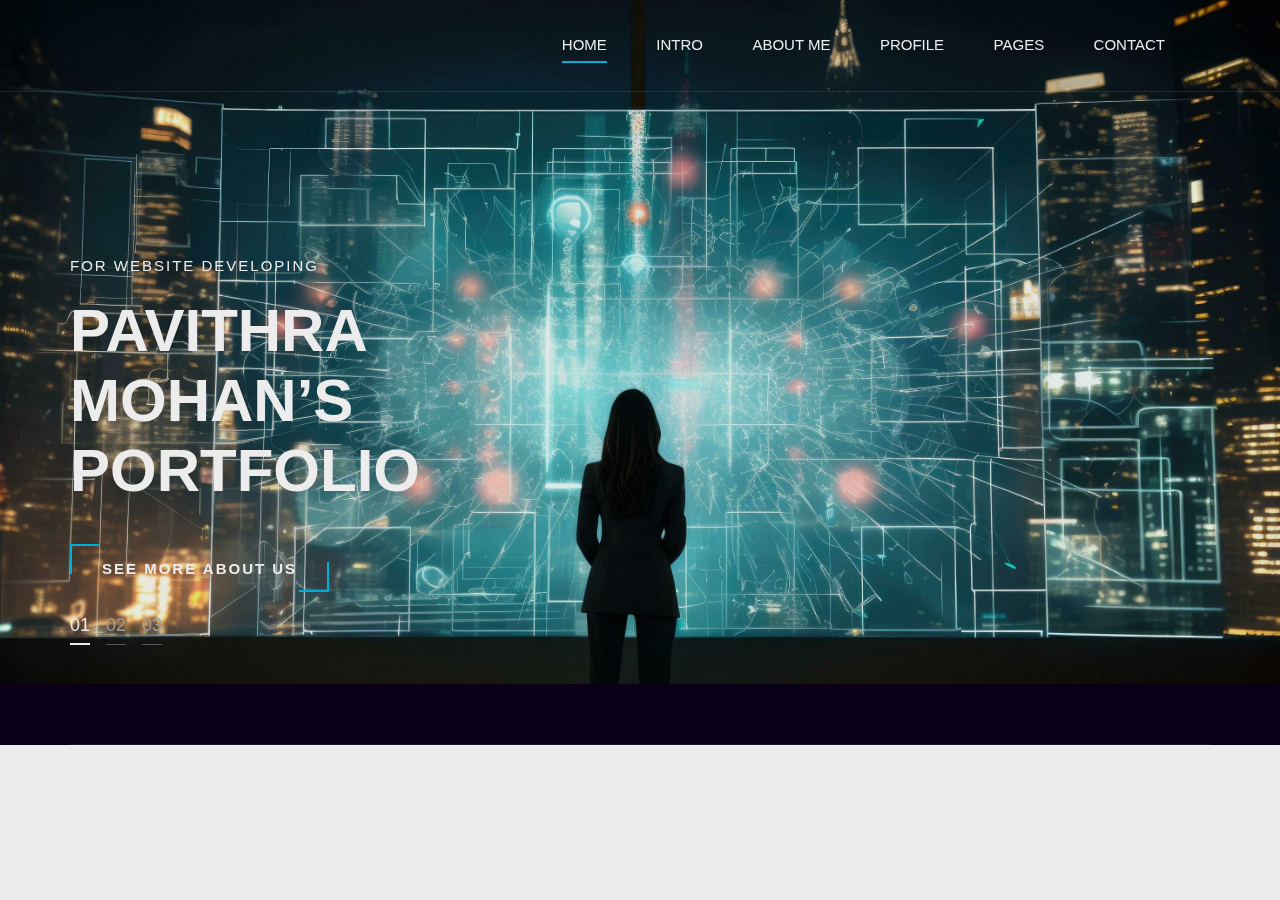
==== index.html @ fc7f4f3c "profile" ====
<html>
<head>
    <title>Portfolio</title>
    <link rel="stylesheet" href="css/bootstrap.min.css" type="text/css">
    <link rel="stylesheet" href="css/owl.carousel.min.css" type="text/css">
    <link rel="stylesheet" href="css/slicknav.min.css" type="text/css">
    <link rel="stylesheet" href="css/style.css" type="text/css">

</head>

<body>
    <div id="preloder">
        <div class="loader"></div>
    </div>
    <header class="header">
        <div class="container">
            <div class="row">
                <div class="col-lg-2">
                    <div class="header__logo">
                        <a href="index.html"></a>
                    </div>
                </div>
                <div class="col-lg-10">
                    <div class="header__nav__option">
                        <nav class="header__nav__menu mobile-menu">
                            <ul>
                                <li class="active"><a href="./index.html">Home</a></li>
								 <li><a href="./intro.html">Intro</a></li>
                                <li> <a href="./res (2).html">About me</a></li>
                                <li><a href="./home.html">Profile</a></li>
                                <li><a href="#">Pages</a>
                                    <ul class="dropdown">
                                       <li><a href="./intro.html">Intro</a></li>
                                <li> <a href="./res (2).html">About me</a></li>
                                <li><a href="./home.html">Profile</a></li>
                                    </ul>
                                </li>
                                <li><a href="./contact me.html">Contact</a></li>
                            </ul>
                        </nav
                    </div>
                </div>
            </div>
            <div id="mobile-menu-wrap"></div>
        </div>
    </header>
    <section class="hero">
        <div class="hero__slider owl-carousel">
            <div class="hero__item set-bg" data-setbg="pic2.jpg">
                <div class="container">
                    <div class="row">
                        <div class="col-lg-6">
                            <div class="hero__text">
                                <span>For website developing</span>
                                <h2>Pavithra Mohan’s Portfolio</h2>
                                <a href="#" class="primary-btn">See more about us</a>
                            </div>
                        </div>
                    </div>
                </div>
            </div>
            <div class="hero__item set-bg" data-setbg="pic.webp">
                <div class="container">
                    <div class="row">
                        <div class="col-lg-6">
                            <div class="hero__text">
                                <span>For website full-stack coding</span>
                                <h2>Pavithra Mohan’s Portfolio</h2>
                                <a href="#" class="primary-btn">See more about me</a>
                            </div>
                        </div>
                    </div>
                </div>
            </div>
            <div class="hero__item set-bg" data-setbg="pic1.jpg">
                <div class="container">
                    <div class="row">
                        <div class="col-lg-6">
                            <div class="hero__text">
                                <span>For ethical hacking </span>
                                <h2>Pavithra Mohan’s Portfolio</h2>
                                <a href="./res (2).html" class="primary-btn">See more about me</a>
                            </div>
                        </div>
                    </div>
                </div>
            </div>
        </div>
    </section>
    <footer class="footer">
        <div class="container">
            <div class="footer__top">
            </div>
        </div>
    </footer>
    <script src="js/jquery-3.3.1.min.js"></script>   
    <script src="js/masonry.pkgd.min.js"></script>
    <script src="js/jquery.slicknav.js"></script>
    <script src="js/owl.carousel.min.js"></script>
    <script src="js/main.js"></script>
</body>

</html>
---- css/style.css ----
/******************************************************************
  Template Name: Dreams
  Description: Dreams wedding template
  Author: Colorib
  Author URI: https://colorlib.com/
  Version: 1.0
  Created: Colorib
******************************************************************/
/*------------------------------------------------------------------
[Table of contents]

1.  Template default CSS
	1.1	Variables
	1.2	Mixins
	1.3	Flexbox
	1.4	Reset
2.  Helper Css
3.  Header Section
4.  Hero Section
5.  Services Section
6.  Counter Section
7.  Team Section
8.  Latest Section
9.  Contact
10.  Footer Style
-------------------------------------------------------------------*/
/*----------------------------------------*/
/* Template default CSS
/*----------------------------------------*/
html,
body {
  height: 100%;
  font-family: "Josefin Sans", sans-serif;
  -webkit-font-smoothing: antialiased;
}

h1,
h2,
h3,
h4,
h5,
h6 {
  margin: 0;
  color: #111111;
  font-weight: 400;
  font-family: "Play", sans-serif;
}

h1 {
  font-size: 70px;
}

h2 {
  font-size: 36px;
}

h3 {
  font-size: 30px;
}

h4 {
  font-size: 24px;
}

h5 {
  font-size: 18px;
}

h6 {
  font-size: 16px;
}

p {
  font-size: 16px;
  font-family: "Josefin Sans", sans-serif;
  color: #adadad;
  font-weight: 400;
  line-height: 26px;
  margin: 0 0 15px 0;
}

img {
  max-width: 100%;
}

input:focus,
select:focus,
button:focus,
textarea:focus {
  outline: none;
}

a:hover,
a:focus {
  text-decoration: none;
  outline: none;
  color: #fff;
}

ul,
ol {
  padding: 0;
  margin: 0;
}

/*---------------------
  Helper CSS
-----------------------*/
.section-title {
  margin-bottom: 50px;
}
.section-title.center-title {
  text-align: center;
}
.section-title.center-title h2:after {
  right: 0;
  margin: 0 auto;
}
.section-title span {
  color: #ffffff;
  display: block;
  font-size: 16px;
  letter-spacing: 2px;
  text-transform: uppercase;
  margin-bottom: 6px;
}
.section-title h2 {
  color: #ffffff;
  font-weight: 700;
  text-transform: uppercase;
  position: relative;
  padding-bottom: 25px;
}
.section-title h2:after {
  position: absolute;
  left: 0;
  bottom: 0;
  height: 5px;
  width: 70px;
  background: #00bfe7;
  content: "";
}

.set-bg {
  background-repeat: no-repeat;
  background-size: cover;
  background-position: top center;
}

.spad {
  padding-top: 100px;
  padding-bottom: 100px;
}

.text-white h1,
.text-white h2,
.text-white h3,
.text-white h4,
.text-white h5,
.text-white h6,
.text-white p,
.text-white span,
.text-white li,
.text-white a {
  color: #fff;
}

/* buttons */
.primary-btn {
  display: inline-block;
  font-size: 15px;
  font-family: "Play", sans-serif;
  font-weight: 700;
  padding: 14px 32px 12px;
  color: #ffffff;
  text-transform: uppercase;
  letter-spacing: 2px;
  position: relative;
  z-index: 1;
}
.primary-btn:hover:before {
  height: 100%;
  width: 100%;
}
.primary-btn:hover:after {
  height: 100%;
  width: 100%;
}
.primary-btn:before {
  position: absolute;
  left: 0;
  top: 0;
  height: 30px;
  width: 30px;
  border-left: 2px solid #00bfe7;
  border-top: 2px solid #00bfe7;
  content: "";
  z-index: -1;
  -webkit-transition: all, 0.7s;
  -o-transition: all, 0.7s;
  transition: all, 0.7s;
}
.primary-btn:after {
  position: absolute;
  right: 0;
  bottom: 0;
  height: 30px;
  width: 30px;
  border-right: 2px solid #00bfe7;
  border-bottom: 2px solid #00bfe7;
  content: "";
  z-index: -1;
  -webkit-transition: all, 0.7s;
  -o-transition: all, 0.7s;
  transition: all, 0.7s;
}


/* Preloder */
#preloder {
  position: fixed;
  width: 100%;
  height: 100%;
  top: 0;
  left: 0;
  z-index: 999999;
  background: #000;
}

.loader {
  width: 40px;
  height: 40px;
  position: absolute;
  top: 50%;
  left: 50%;
  margin-top: -13px;
  margin-left: -13px;
  border-radius: 60px;
  animation: loader 0.8s linear infinite;
  -webkit-animation: loader 0.8s linear infinite;
}

@keyframes loader {
  0% {
    -webkit-transform: rotate(0deg);
    transform: rotate(0deg);
    border: 4px solid #f44336;
    border-left-color: transparent;
  }
  50% {
    -webkit-transform: rotate(180deg);
    transform: rotate(180deg);
    border: 4px solid #673ab7;
    border-left-color: transparent;
  }
  100% {
    -webkit-transform: rotate(360deg);
    transform: rotate(360deg);
    border: 4px solid #f44336;
    border-left-color: transparent;
  }
}
@-webkit-keyframes loader {
  0% {
    -webkit-transform: rotate(0deg);
    border: 4px solid #f44336;
    border-left-color: transparent;
  }
  50% {
    -webkit-transform: rotate(180deg);
    border: 4px solid #673ab7;
    border-left-color: transparent;
  }
  100% {
    -webkit-transform: rotate(360deg);
    border: 4px solid #f44336;
    border-left-color: transparent;
  }
}
/*---------------------
  Header
-----------------------*/
.header {
  position: absolute;
  left: 0;
  top: 0;
  width: 100%;
  background: transparent;
  border-bottom: 1px solid rgba(255, 255, 255, 0.1);
  z-index: 9;
}

.header__logo {
  padding: 30px 0;
}
.header__logo a {
  display: inline-block;
}

.header__nav__option {
  text-align: right;
  padding: 28px 0px;
}

.header__nav__menu {
  display: inline-block;
  margin-right: 45px;
}
.header__nav__menu ul li {
  list-style: none;
  display: inline-block;
  margin-right: 45px;
  position: relative;
}
.header__nav__menu ul li.active a:after {
  -webkit-transform: scale(1);
      -ms-transform: scale(1);
          transform: scale(1);
}
.header__nav__menu ul li:hover a:after {
  -webkit-transform: scale(1);
      -ms-transform: scale(1);
          transform: scale(1);
}
.header__nav__menu ul li:hover .dropdown {
  top: 34px;
  opacity: 1;
  visibility: visible;
}
.header__nav__menu ul li:last-child {
  margin-right: 0;
}
.header__nav__menu ul li .dropdown {
  position: absolute;
  left: 0;
  top: 60px;
  width: 140px;
  background: #ffffff;
  text-align: left;
  padding: 2px 0;
  z-index: 9;
  opacity: 0;
  visibility: hidden;
  -webkit-transition: all, 0.3s;
  -o-transition: all, 0.3s;
  transition: all, 0.3s;
}
.header__nav__menu ul li .dropdown li {
  display: block;
  margin-right: 0;
}
.header__nav__menu ul li .dropdown li a {
  font-size: 14px;
  color: #111111;
  padding: 8px 20px;
  text-transform: capitalize;
}
.header__nav__menu ul li .dropdown li a:after {
  display: none;
}
.header__nav__menu ul li a {
  font-size: 15px;
  font-family: "Play", sans-serif;
  color: #ffffff;
  display: block;
  text-transform: uppercase;
  position: relative;
  padding: 6px 0;
}
.header__nav__menu ul li a:after {
  position: absolute;
  left: 0;
  bottom: 0;
  width: 100%;
  height: 2px;
  background: #00bfe7;
  content: "";
  -webkit-transform: scale(0);
      -ms-transform: scale(0);
          transform: scale(0);
  -webkit-transition: all, 0.3s;
  -o-transition: all, 0.3s;
  transition: all, 0.3s;
}

.header__nav__social {
  display: inline-block;
  position: relative;
  padding-left: 50px;
}
.header__nav__social:before {
  position: absolute;
  left: 0;
  top: 4px;
  height: 13px;
  width: 1px;
  background: rgba(225, 225, 225, 0.2);
  content: "";
}
.header__nav__social a {
  color: #ffffff;
  font-size: 15px;
  margin-right: 18px;
}
.header__nav__social a:last-child {
  margin-right: 0;
}

.slicknav_menu {
  display: none;
}

/*---------------------
  Hero
-----------------------*/
.hero__slider.owl-carousel .owl-item.active .hero__text span {
  top: 0;
  opacity: 1;
}
.hero__slider.owl-carousel .owl-item.active .hero__text h2 {
  top: 0;
  opacity: 1;
}
.hero__slider.owl-carousel .owl-item.active .hero__text .primary-btn {
  top: 0;
  opacity: 1;
}
.hero__slider.owl-carousel .owl-dots {
  position: absolute;
  left: 0;
  right: 0;
  bottom: 45px;
  width: 100%;
  max-width: 1140px;
  margin: 0 auto;
}
.hero__slider.owl-carousel .owl-dots button {
  color: #adadad;
  font-size: 18px;
  font-family: "Play", sans-serif;
  margin-right: 16px;
  position: relative;
  display: inline-block;
}
.hero__slider.owl-carousel .owl-dots button.active {
  color: #ffffff;
}
.hero__slider.owl-carousel .owl-dots button.active:after {
  background: #ffffff;
  height: 2px;
}
.hero__slider.owl-carousel .owl-dots button:after {
  position: absolute;
  left: 0;
  bottom: -6px;
  width: 100%;
  height: 1px;
  background: rgba(255, 255, 255, 0.3);
  content: "";
}
.hero__slider.owl-carousel .owl-dots button:last-child {
  margin-right: 0;
}

.hero__item {
  height: 684px;
  padding-top: 255px;
}

.hero__text span {
  color: #ffffff;
  display: block;
  font-size: 15px;
  letter-spacing: 2px;
  text-transform: uppercase;
  margin-bottom: 18px;
  position: relative;
  top: 100px;
  opacity: 0;
  -webkit-transition: all, 0.3s;
  -o-transition: all, 0.3s;
  transition: all, 0.3s;
}
.hero__text h2 {
  color: #ffffff;
  font-size: 60px;
  font-weight: 700;
  line-height: 70px;
  text-transform: uppercase;
  margin-bottom: 38px;
  position: relative;
  top: 100px;
  opacity: 0;
  -webkit-transition: all, 0.5s;
  -o-transition: all, 0.5s;
  transition: all, 0.5s;
}
.hero__text .primary-btn {
  position: relative;
  top: 100px;
  opacity: 0;
  -webkit-transition: all, 0.7s;
  -o-transition: all, 0.7s;
  transition: all, 0.7s;
}

/*---------------------
  Work
-----------------------*/
.work {
  overflow: hidden;
  background: #100028;
}

.work__gallery {
  margin-right: -10px;
}

.work__item {
  height: 311px !important;
  width: calc(16.67% - 10px);
  margin-right: 10px;
  margin-bottom: 10px;
  float: left;
  position: relative;
  overflow: hidden;
  display: -webkit-box;
  display: -ms-flexbox;
  display: flex;
  -webkit-box-align: center;
      -ms-flex-align: center;
          align-items: center;
  -webkit-box-pack: center;
      -ms-flex-pack: center;
          justify-content: center;
}
.work__item:hover .work__item__hover {
  bottom: 0;
}
.work__item.large__item {
  height: 633px !important;
  width: calc(33.33% - 10px);
}
.work__item.wide__item {
  width: calc(33.33% - 10px);
  height: 311px !important;
}
.work__item .play-btn {
  display: inline-block;
  color: #ffffff;
  font-size: 20px;
  height: 50px;
  width: 50px;
  line-height: 50px;
  text-align: center;
  border: 1px solid rgba(255, 255, 255, 0.7);
  border-radius: 50%;
}

.grid-sizer {
  width: calc(16.67% - 10px);
}

.work__item__hover {
  background: rgba(0, 0, 0, 0.5);
  position: absolute;
  left: 0;
  bottom: -300px;
  width: 100%;
  padding: 25px 30px 20px;
  -webkit-transition: all, 0.5s;
  -o-transition: all, 0.5s;
  transition: all, 0.5s;
}
.work__item__hover h4 {
  font-size: 22px;
  color: #ffffff;
  font-weight: 700;
}
.work__item__hover ul li {
  color: #adadad;
  list-style: none;
  font-size: 16px;
  margin-right: 23px;
  position: relative;
  display: inline-block;
}
.work__item__hover ul li:after {
  position: absolute;
  right: -18px;
  top: 1px;
  content: "/";
}
.work__item__hover ul li:last-child {
  margin-right: 0;
}
.work__item__hover ul li:last-child:after {
  display: none;
}

/*---------------------
  Counter
-----------------------*/
.counter {
  background: #100028;
  height: 840px;
  padding-top: 380px;
  overflow: hidden;
}

.counter__content {
  padding: 0px 50px;
}

.counter__item {
  background: #1a083d;
  -webkit-transform: rotate(45deg);
  -ms-transform: rotate(45deg);
      transform: rotate(45deg);
  height: 255px;
  width: 255px;
  display: -webkit-box;
  display: -ms-flexbox;
  display: flex;
  -webkit-box-align: center;
      -ms-flex-align: center;
          align-items: center;
  -webkit-box-pack: center;
      -ms-flex-pack: center;
          justify-content: center;
  text-align: center;
  position: relative;
  z-index: 1;
}
.counter__item::before {
  position: absolute;
  left: -1px;
  bottom: -2px;
  height: 636px;
  width: 636px;
  border-left: 1px solid #333333;
  border-top: 1px solid #333333;
  content: "";
  z-index: -1;
}
.counter__item.second__item {
  margin-top: -185px;
}
.counter__item.second__item:before {
  left: -316px;
  bottom: -65px;
  border-right: 1px solid #333333;
  border-bottom: 1px solid #333333;
  border-left: none;
  border-top: none;
}
.counter__item.four__item {
  margin-top: -185px;
}
.counter__item.four__item:before {
  left: -380px;
  bottom: -380px;
  border-right: 1px solid #333333;
  border-bottom: 1px solid #333333;
  border-left: none;
  border-top: none;
}
.counter__item.third__item:before {
  left: -65px;
  bottom: -317px;
}

.counter__item__text {
  -webkit-transform: rotate(-45deg);
  -ms-transform: rotate(-45deg);
      transform: rotate(-45deg);
}
.counter__item__text h2 {
  font-size: 60px;
  color: #ffffff;
  font-weight: 700;
  margin-bottom: 6px;
  margin-top: 18px;
}
.counter__item__text p {
  color: #ffffff;
  margin-bottom: 0;
}

/*---------------------
  Team
-----------------------*/
.team {
  padding-bottom: 90px;
}

.section-title.team__title {
  margin-bottom: 90px;
}

.team__item {
  height: 390px;
  position: relative;
  overflow: hidden;
}
.team__item:hover .team__item__text {
  bottom: 0;
}
.team__item.team__item--second {
  margin-top: -60px;
}
.team__item.team__item--third {
  margin-top: -120px;
}
.team__item.team__item--four {
  margin-top: -180px;
}

.team__item__text {
  text-align: center;
  position: absolute;
  left: 0;
  bottom: -500px;
  width: 100%;
  padding: 50px 0 30px;
  z-index: 1;
  -webkit-transition: all, 0.5s;
  -o-transition: all, 0.5s;
  transition: all, 0.5s;
}
.team__item__text:before {
  position: absolute;
  left: 0;
  top: 0;
  height: 100%;
  width: 100%;
  background: url(../img/team/team-hover.png);
  content: "";
  z-index: -1;
}
.team__item__text h4 {
  font-size: 22px;
  color: #ffffff;
  font-weight: 700;
  text-transform: uppercase;
  margin-bottom: 10px;
}
.team__item__text p {
  color: #ffffff;
  font-weight: 300px;
  margin-bottom: 12px;
}
.team__item__text .team__item__social a {
  color: #ffffff;
  display: inline-block;
  font-size: 15px;
  margin-right: 18px;
}
.team__item__text .team__item__social a:last-child {
  margin-right: 0;
}

.team__btn {
  position: absolute;
  right: 0;
  bottom: 0;
}

/*---------------------
  Latest
-----------------------*/
.latest {
  background: #100028;
  padding-bottom: 80px;
}

.blog__item.latest__item {
  margin-bottom: 0;
}
.blog__item.latest__item:hover {
  border: 1px solid #222222 !important;
  background: url(../img/blog/blog-1.jpg);
  background-size: cover;
}

.latest__slider.owl-carousel .owl-item .col-lg-4 {
  max-width: 100%;
}
.latest__slider.owl-carousel .owl-dots {
  text-align: center;
  padding-top: 35px;
}
.latest__slider.owl-carousel .owl-dots button {
  height: 8px;
  width: 8px;
  background: rgba(255, 255, 255, 0.2);
  border-radius: 50%;
  margin-right: 10px;
}
.latest__slider.owl-carousel .owl-dots button.active {
  background: #00bfe7;
}
.latest__slider.owl-carousel .owl-dots button:last-child {
  margin-right: 0;
}

/*---------------------
  Call To Active
-----------------------*/
.callto {
  padding-top: 130px;
}
.callto.sp__callto {
  padding-top: 0;
  background: #100028;
}

.callto__text h2 {
  color: #ffffff;
  font-size: 42px;
  font-weight: 700;
  line-height: 55px;
  margin-bottom: 22px;
}
.callto__text p {
  font-size: 15px;
  color: #ffffff;
  opacity: 0.7;
  text-transform: uppercase;
  margin-bottom: 55px;
}
.callto__text a {
  color: #ffffff;
  background: #00bfe7;
  font-size: 15px;
  font-weight: 700;
  font-family: "Play", sans-serif;
  letter-spacing: 2px;
  text-transform: uppercase;
  display: inline-block;
  padding: 14px 32px 12px;
}

/*---------------------
  Footer
-----------------------*/
.footer {
  background: #0a0119;
}

.footer__top {
  padding: 30px 0;
  border-bottom: 1px solid rgba(255, 255, 255, 0.1);
}

.footer__top__logo {
  line-height: 40px;
}
.footer__top__logo a {
  display: inline-block;
}

.footer__top__social {
  text-align: right;
}
.footer__top__social a {
  display: inline-block;
  font-size: 15px;
  color: #ffffff;
  height: 40px;
  width: 40px;
  background: rgba(255, 255, 255, 0.1);
  border-radius: 50%;
  line-height: 44px;
  text-align: center;
  margin-right: 6px;
}
.footer__top__social a:last-child {
  margin-right: 0;
}

.footer__option {
  padding-bottom: 35px;
  padding-top: 75px;
}

.footer__option__item {
  margin-bottom: 35px;
}
.footer__option__item h5 {
  color: #ffffff;
  font-weight: 700;
  margin-bottom: 35px;
}
.footer__option__item p {
  font-weight: 300;
  margin-bottom: 20px;
}
.footer__option__item .read__more {
  font-size: 16px;
  color: #ffffff;
}
.footer__option__item .read__more span {
  font-size: 16px;
  color: #ffffff;
  opacity: 0.5;
  position: relative;
  top: 4px;
  margin-left: 5px;
}
.footer__option__item ul li {
  list-style: none;
}
.footer__option__item ul li a {
  color: #adadad;
  font-size: 16px;
  font-weight: 300;
  line-height: 32px;
}
.footer__option__item form {
  position: relative;
}
.footer__option__item form input {
  height: 50px;
  width: 100%;
  padding-left: 20px;
  border: 1px solid #544E5E;
  background: transparent;
  font-size: 16px;
  color: #adadad;
}
.footer__option__item form input::-webkit-input-placeholder {
  color: #adadad;
}
.footer__option__item form input::-moz-placeholder {
  color: #adadad;
}
.footer__option__item form input:-ms-input-placeholder {
  color: #adadad;
}
.footer__option__item form input::-ms-input-placeholder {
  color: #adadad;
}
.footer__option__item form input::placeholder {
  color: #adadad;
}
.footer__option__item form button {
  font-size: 20px;
  color: #ffffff;
  border: none;
  height: 50px;
  width: 50px;
  background: #00bfe7;
  line-height: 50px;
  text-align: center;
  position: absolute;
  right: 0;
  top: 0;
}

.footer__copyright {
  border-top: 1px solid rgba(255, 255, 255, 0.1);
  padding: 30px 0;
}

.footer__copyright__text {
  margin-bottom: 0;
  font-weight: 300;
}
.footer__copyright__text i {
  color: #00bfe7;
}
.footer__copyright__text a {
  color: #00bfe7;
}

/*---------------------
  Breadcrumb
-----------------------*/
.breadcrumb-option {
  padding-top: 180px;
}

.breadcrumb__text h2 {
  color: #ffffff;
  font-size: 50px;
  font-weight: 700;
  margin-bottom: 12px;
}

.breadcrumb__links a {
  font-size: 16px;
  color: #ffffff;
  font-weight: 300;
  display: inline-block;
  margin-right: 32px;
  position: relative;
}
.breadcrumb__links a:after {
  position: absolute;
  right: -22px;
  top: -3px;
  content: "/";
  color: #adadad;
  font-size: 20px;
}
.breadcrumb__links span {
  font-size: 16px;
  color: #adadad;
  font-weight: 300;
  display: inline-block;
}

/*---------------------
  About
-----------------------*/
.about {
  background: #100028;
  padding-bottom: 150px;
}

.about__pic__item {
  height: 235px;
  margin-right: -10px;
  margin-bottom: 20px;
}
.about__pic__item.about__pic__item--large {
  height: 490px;
}

.about__text {
  padding-left: 30px;
}
.about__text .services__item .services__item__icon:after {
  border-color: #281A3E;
}

.about__text__desc {
  margin-top: -10px;
}

/*---------------------
  Testimonial
-----------------------*/
.testimonial {
  padding-bottom: 60px;
}

.testimonial__slider.owl-carousel .owl-item .col-lg-4 {
  max-width: 100%;
}
.testimonial__slider.owl-carousel .owl-dots {
  text-align: center;
  padding-top: 35px;
}
.testimonial__slider.owl-carousel .owl-dots button {
  height: 8px;
  width: 8px;
  background: rgba(255, 255, 255, 0.2);
  border-radius: 50%;
  margin-right: 10px;
}
.testimonial__slider.owl-carousel .owl-dots button.active {
  background: #00bfe7;
}
.testimonial__slider.owl-carousel .owl-dots button:last-child {
  margin-right: 0;
}

.testimonial__text {
  padding: 30px 40px 25px 30px;
  border: 1px solid #3D3A64;
  margin-bottom: 25px;
  position: relative;
  z-index: 9;
}
.testimonial__text P {
  color: #ffffff;
  font-size: 18px;
  font-weight: 300;
  font-style: italic;
  line-height: 30px;
  margin-bottom: 0;
}

.testimonial__author {
  padding-left: 30px;
}

.testimonial__author__pic {
  float: left;
  margin-right: 20px;
}
.testimonial__author__pic img {
  height: 50px;
  width: 50px;
  border-radius: 50%;
}

.testimonial__author__text {
  overflow: hidden;
}
.testimonial__author__text h5 {
  color: #ffffff;
  font-weight: 700;
  margin-bottom: 8px;
}
.testimonial__author__text span {
  color: #ffffff;
  font-size: 14px;
  font-weight: 300px;
  display: inline-block;
}

/*---------------------
  Services
-----------------------*/
.services {
  background: #100028;
  padding-bottom: 60px;
  padding-top: 110px;
}

.services__title p {
  margin-bottom: 45px;
}

.services__item {
  margin-bottom: 45px;
}
.services__item:hover .services__item__icon:after {
  -webkit-transform: rotate(45deg);
  -ms-transform: rotate(45deg);
      transform: rotate(45deg);
}
.services__item h4 {
  color: #ffffff;
  font-size: 22px;
  font-weight: 700;
  margin-top: 26px;
  margin-bottom: 18px;
}
.services__item p {
  margin-bottom: 0;
}

.services__item__icon {
  position: relative;
  height: 70px;
  width: 70px;
  line-height: 70px;
  text-align: center;
}
.services__item__icon:after {
  position: absolute;
  left: 0;
  top: 0;
  width: 100%;
  height: 100%;
  border: 2px solid #00bfe7;
  content: "";
  -webkit-transition: all, 0.5s;
  -o-transition: all, 0.5s;
  transition: all, 0.5s;
}

/*---------------------
  Services Page
-----------------------*/
.services-page {
  background: #100028;
  padding-bottom: 50px;
}

/*---------------------
  Logo
-----------------------*/
.logo {
  background: #100028;
  padding: 100px 20px;
}

.logo__carousel.owl-carousel .owl-item img {
  width: auto;
  display: inline-block;
}

/*---------------------
  Portfolio
-----------------------*/
.portfolio {
  background: #100028;
}

.portfolio__filter {
  text-align: center;
  margin-bottom: 40px;
}
.portfolio__filter li {
  list-style: none;
  font-size: 16px;
  color: #adadad;
  margin-right: 5px;
  display: inline-block;
  cursor: pointer;
  padding: 6px 22px;
}
.portfolio__filter li.active {
  border: 1px solid #00bfe7;
}
.portfolio__filter li:last-child {
  margin-right: 0;
}

.portfolio__item {
  margin-bottom: 35px;
}
.portfolio__item:hover .portfolio__item__text h4:after {
  opacity: 1;
}

.portfolio__item__video {
  height: 240px;
  display: -webkit-box;
  display: -ms-flexbox;
  display: flex;
  -webkit-box-align: center;
      -ms-flex-align: center;
          align-items: center;
  -webkit-box-pack: center;
      -ms-flex-pack: center;
          justify-content: center;
  margin-bottom: 28px;
}
.portfolio__item__video .play-btn {
  display: inline-block;
  color: #ffffff;
  font-size: 20px;
  height: 50px;
  width: 50px;
  line-height: 50px;
  text-align: center;
  border: 1px solid rgba(255, 255, 255, 0.7);
  border-radius: 50%;
}

.portfolio__item__text {
  text-align: center;
}
.portfolio__item__text h4 {
  color: #ffffff;
  display: inline-block;
  font-size: 22px;
  font-weight: 700;
  margin-bottom: 8px;
  position: relative;
}
.portfolio__item__text h4:after {
  position: absolute;
  left: 0;
  bottom: 0;
  height: 1px;
  width: 100%;
  background: #333;
  content: "";
  -webkit-transition: all, 0.3s;
  -o-transition: all, 0.3s;
  transition: all, 0.3s;
  opacity: 0;
}
.portfolio__item__text ul li {
  list-style: none;
  display: inline-block;
  font-size: 16px;
  font-weight: 300;
  margin-right: 24px;
  position: relative;
  color: #adadad;
}
.portfolio__item__text ul li:after {
  position: absolute;
  right: -16px;
  top: 0;
  content: "/";
}
.portfolio__item__text ul li:last-child {
  margin-right: 0;
}
.portfolio__item__text ul li:last-child:after {
  display: none;
}
.portfolio__item__text span {
  font-size: 16px;
  font-weight: 300;
  color: #adadad;
  display: block;
}

.pagination__option {
  text-align: center;
  padding-top: 20px;
}
.pagination__option.blog__pagi {
  padding-top: 5px;
}
.pagination__option .arrow__pagination {
  font-size: 15px;
  color: #ffffff;
  display: inline-block;
  text-transform: uppercase;
}
.pagination__option .arrow__pagination.left__arrow {
  margin-right: 26px;
}
.pagination__option .arrow__pagination.right__arrow {
  margin-left: 18px;
}
.pagination__option .arrow__pagination span {
  opacity: 0.5;
}
.pagination__option .number__pagination {
  font-size: 18px;
  color: #ffffff;
  height: 50px;
  width: 50px;
  background: rgba(242, 242, 242, 0.1);
  line-height: 50px;
  text-align: center;
  display: inline-block;
  margin-right: 6px;
}

/*---------------------
    Blog
-----------------------*/
.blog {
  background: #100028;
}

.blog__item {
  border: 1px solid #222222;
  padding: 40px 48px 35px 30px;
  position: relative;
  z-index: 1;
  margin-bottom: 45px;
}
.blog__item:hover {
  border: 1px solid transparent !important;
  background: url(../img/blog/blog-2.jpg) no-repeat;
  background-size: cover;
}
.blog__item:hover ul li {
  color: #ffffff;
}
.blog__item:hover p {
  color: #ffffff;
}
.blog__item h4 {
  color: #ffffff;
  font-weight: 700;
  line-height: 31px;
  margin-bottom: 18px;
}
.blog__item ul {
  margin-bottom: 20px;
}
.blog__item ul li {
  color: #777777;
  list-style: none;
  font-size: 14px;
  font-weight: 300;
  margin-right: 25px;
  position: relative;
  display: inline-block;
}
.blog__item ul li:after {
  position: absolute;
  right: -16px;
  top: 0px;
  content: "/";
}
.blog__item ul li:last-child {
  margin-right: 0;
}
.blog__item ul li:last-child:after {
  display: none;
}
.blog__item p {
  font-weight: 300;
  line-height: 29px;
  margin-bottom: 22px;
}
.blog__item a {
  font-size: 16px;
  color: #ffffff;
}
.blog__item a span {
  font-size: 16px;
  color: #ffffff;
  opacity: 0.5;
  position: relative;
  top: 4px;
  margin-left: 5px;
}

/*---------------------
  Blog Details Hero
-----------------------*/
.blog-hero {
  padding: 300px 0 230px;
}

.blog__hero__text {
  text-align: center;
}
.blog__hero__text h2 {
  color: #ffffff;
  font-weight: 700;
  line-height: 47px;
  text-transform: uppercase;
  margin-bottom: 12px;
}
.blog__hero__text ul li {
  font-size: 14px;
  color: #ffffff;
  font-weight: 300;
  list-style: none;
  display: inline-block;
  margin-right: 25px;
  position: relative;
}
.blog__hero__text ul li:after {
  position: absolute;
  right: -18px;
  top: 0;
  content: "/";
}
.blog__hero__text ul li:last-child {
  margin-right: 0;
}
.blog__hero__text ul li:last-child:after {
  display: none;
}
.blog__hero__text ul li span {
  text-transform: uppercase;
}

/*---------------------
  Blog Details
-----------------------*/
.blog-details {
  background: #100028;
}

.blog__details__text {
  margin-bottom: 30px;
}
.blog__details__text p {
  font-size: 18px;
  line-height: 29px;
  font-weight: 300;
  margin-bottom: 20px;
}
.blog__details__text p:last-child {
  margin-bottom: 0;
}

.blog__details__quote {
  border: 1px solid rgba(225, 225, 225, 0.8);
  padding: 35px 90px 35px 40px;
  position: relative;
  margin-bottom: 35px;
}
.blog__details__quote p {
  font-size: 22px;
  font-weight: 300;
  line-height: 35px;
  font-style: italic;
  margin-bottom: 10px;
}
.blog__details__quote h6 {
  font-size: 15px;
  color: #adadad;
  letter-spacing: 0.5px;
  text-transform: uppercase;
  color: #ffffff;
}
.blog__details__quote i {
  font-size: 36px;
  color: #00bfe7;
  position: absolute;
  right: 30px;
  bottom: 25px;
}

.blog__details__desc {
  margin-bottom: 50px;
}
.blog__details__desc p {
  font-size: 18px;
  line-height: 29px;
  font-weight: 300;
  margin-bottom: 20px;
}
.blog__details__desc p:last-child {
  margin-bottom: 0;
}

.blog__details__tags {
  padding-bottom: 60px;
  border-bottom: 1px solid rgba(255, 255, 255, 0.1);
  margin-bottom: 65px;
}
.blog__details__tags span {
  display: inline-block;
  font-size: 15px;
  color: #ffffff;
  font-weight: 300;
  margin-right: 25px;
}
.blog__details__tags a {
  font-size: 16px;
  font-weight: 300;
  color: #ffffff;
  display: inline-block;
  margin-right: 11px;
  padding: 8px 15px 7px;
  margin-bottom: 5px;
  background: rgba(255, 255, 255, 0.1);
}

.blog__details__option {
  margin-bottom: 40px;
}

.blog__details__option__item {
  margin-bottom: 30px;
  overflow: hidden;
  display: block;
}
.blog__details__option__item h5 {
  color: #ffffff;
  font-size: 15px;
  font-weight: 700;
  text-transform: uppercase;
  margin-bottom: 25px;
}
.blog__details__option__item h5 i {
  font-size: 18px;
  margin-right: 5px;
}
.blog__details__option__item.blog__details__option__item--right h5 {
  text-align: right;
}
.blog__details__option__item.blog__details__option__item--right h5 i {
  margin-right: 0;
  margin-left: 5px;
}
.blog__details__option__item.blog__details__option__item--right .blog__details__option__item__img {
  float: right;
  margin-right: 0;
  margin-left: 25px;
}
.blog__details__option__item.blog__details__option__item--right .blog__details__option__item__text {
  margin-right: 25px;
  text-align: right;
  float: none;
}

.blog__details__option__item__img {
  float: left;
  margin-right: 25px;
}

.blog__details__option__item__text {
  overflow: hidden;
}
.blog__details__option__item__text h6 {
  color: #ffffff;
  line-height: 21px;
  font-weight: 700;
  margin-bottom: 5px;
}
.blog__details__option__item__text span {
  font-size: 14px;
  color: #777777;
  font-weight: 300;
}

.blog__details__recent {
  margin-bottom: 60px;
}
.blog__details__recent h4 {
  color: #ffffff;
  font-weight: 700;
  text-transform: uppercase;
  margin-bottom: 35px;
  text-align: center;
}

.blog__details__recent__item {
  margin-bottom: 30px;
}
.blog__details__recent__item img {
  min-width: 100%;
  margin-bottom: 20px;
}
.blog__details__recent__item h5 {
  color: #ffffff;
  font-weight: 700;
  line-height: 23px;
  margin-bottom: 4px;
}
.blog__details__recent__item span {
  color: #777777;
  font-size: 14px;
  font-weight: 300;
}

.blog__details__comment h4 {
  color: #ffffff;
  font-weight: 700;
  text-transform: uppercase;
  margin-bottom: 35px;
  text-align: center;
}
.blog__details__comment form textarea {
  height: 120px;
  width: 100%;
  border: 1px solid rgba(225, 225, 225, 0.5);
  background: transparent;
  font-size: 16px;
  color: #adadad;
  padding-top: 12px;
  padding-left: 20px;
  font-weight: 300;
  margin-bottom: 14px;
  resize: none;
}
.blog__details__comment form textarea:placeholder {
  color: #adadad;
}

.input__list {
  margin-right: -20px;
  overflow: hidden;
}
.input__list input {
  height: 50px;
  width: calc(33.33% - 20px);
  float: left;
  border: 1px solid rgba(225, 225, 225, 0.5);
  background: transparent;
  font-size: 16px;
  color: #adadad;
  padding-left: 20px;
  font-weight: 300;
  margin-right: 20px;
  margin-bottom: 20px;
}
.input__list input:placeholder {
  color: #adadad;
}

/*---------------------
  Contact Widget
-----------------------*/
.contact-widget {
  background: #100028;
  padding-bottom: 70px;
}

.contact__widget__item {
  margin-bottom: 30px;
}

.contact__widget__item__icon {
  height: 70px;
  width: 70px;
  border: 1px solid rgba(225, 225, 225, 0.5);
  line-height: 80px;
  text-align: center;
  border-radius: 50%;
  float: left;
  margin-right: 30px;
}
.contact__widget__item__icon i {
  font-size: 30px;
  color: #ffffff;
}

.contact__widget__item__text {
  overflow: hidden;
  padding-top: 7px;
}
.contact__widget__item__text h4 {
  font-size: 22px;
  color: #ffffff;
  font-weight: 700;
  margin-bottom: 10px;
}
.contact__widget__item__text p {
  margin-bottom: 0;
}

/*---------------------
  Contact
-----------------------*/
.contact {
  background: #100028;
  padding-top: 0;
  overflow: hidden;
}

.contact__map {
  height: 450px;
}
.contact__map iframe {
  width: 100%;
}

.contact__form h3 {
  color: #ffffff;
  font-weight: 700;
  text-transform: uppercase;
  margin-bottom: 35px;
}
.contact__form form input {
  height: 50px;
  width: 100%;
  border: 1px solid rgba(225, 225, 225, 0.5);
  background: transparent;
  font-size: 16px;
  color: #adadad;
  padding-left: 20px;
  font-weight: 300;
  margin-right: 20px;
  margin-bottom: 20px;
  -webkit-transition: all, 0.3s;
  -o-transition: all, 0.3s;
  transition: all, 0.3s;
}
.contact__form form input:placeholder {
  color: #adadad;
}
.contact__form form input:focus {
  border-color: #e1e1e1;
}
.contact__form form textarea {
  height: 110px;
  width: 100%;
  border: 1px solid rgba(225, 225, 225, 0.5);
  background: transparent;
  font-size: 16px;
  color: #adadad;
  padding-top: 12px;
  padding-left: 20px;
  font-weight: 300;
  margin-bottom: 14px;
  resize: none;
  -webkit-transition: all, 0.3s;
  -o-transition: all, 0.3s;
  transition: all, 0.3s;
}
.contact__form form textarea:placeholder {
  color: #adadad;
}
.contact__form form textarea:focus {
  border-color: #e1e1e1;
}

/*--------------------------------- Responsive Media Quaries -----------------------------*/
@media only screen and (min-width: 1200px) {
  .container {
    max-width: 1170px;
  }
}
/* Medium Device = 1200px */
@media only screen and (min-width: 992px) and (max-width: 1199px) {
  .header__nav__menu {
    margin-right: 25px;
  }

  .header__nav__menu ul li {
    margin-right: 25px;
  }

  .header__nav__social {
    padding-left: 25px;
  }

  .counter__item::before {
    display: none;
  }

  .counter__content {
    padding: 0px 145px 0 50px;
  }

  .counter__item.second__item {
    margin-top: -210px;
  }

  .counter__item.four__item {
    margin-top: -210px;
  }

  .hero__slider.owl-carousel .owl-dots {
    max-width: 930px !important;
  }
}
/* Tablet Device = 768px */
@media only screen and (min-width: 768px) and (max-width: 991px) {
  .hero__slider.owl-carousel .owl-dots {
    max-width: 690px !important;
  }

  .services__title {
    margin-bottom: 50px;
  }

  .counter__item {
    -webkit-transform: rotate(0);
    -ms-transform: rotate(0);
        transform: rotate(0);
    margin-bottom: 30px;
    width: auto;
  }

  .counter__item::before {
    display: none;
  }

  .counter__content {
    padding: 0;
  }

  .counter__item.second__item {
    margin-top: 0;
  }

  .counter__item.four__item {
    margin-top: 0;
  }

  .counter__item__text {
    -webkit-transform: rotate(0);
    -ms-transform: rotate(0);
        transform: rotate(0);
  }

  .counter {
    height: auto;
    padding-top: 100px;
    padding-bottom: 70px;
  }

  .team__item.team__item--second {
    margin-top: 0;
  }

  .team__item.team__item--third {
    margin-top: 0;
  }

  .team__item.team__item--four {
    margin-top: 0;
  }

  .team__btn {
    position: relative;
    padding-top: 50px;
  }

  .about__pic {
    margin-bottom: 50px;
  }

  .about__text {
    padding-left: 0;
  }

  .portfolio__filter li {
    padding: 6px 15px;
  }

  .slicknav_menu {
    background: transparent;
    padding: 0;
    display: block;
  }

  .slicknav_nav ul {
    margin: 0;
    padding: 10px 30px;
  }

  .slicknav_nav .slicknav_row,
.slicknav_nav a {
    padding: 7px 0;
    margin: 0;
    color: #ffffff;
    font-weight: 600;
  }

  .slicknav_nav .slicknav_row:hover {
    border-radius: 0;
    background: transparent;
    color: #111111;
  }

  .slicknav_nav a:hover {
    border-radius: 0;
    background: transparent;
    color: #111111;
  }

  .slicknav_nav {
    background: #222222;
  }

  .slicknav_btn {
    position: absolute;
    right: 10px;
    top: 26px;
    background: #00bfe7;
  }

  .header .container {
    position: relative;
  }

  .header__nav__option {
    display: none;
  }
}
/* Wide Mobile = 480px */
@media only screen and (max-width: 767px) {
  .services__title {
    margin-bottom: 50px;
  }

  .counter__item {
    -webkit-transform: rotate(0);
    -ms-transform: rotate(0);
        transform: rotate(0);
    margin-bottom: 30px;
    width: auto;
  }

  .counter__item::before {
    display: none;
  }

  .counter__content {
    padding: 0;
  }

  .counter__item.second__item {
    margin-top: 0;
  }

  .counter__item.four__item {
    margin-top: 0;
  }

  .counter__item__text {
    -webkit-transform: rotate(0);
    -ms-transform: rotate(0);
        transform: rotate(0);
  }

  .counter {
    height: auto;
    padding-top: 100px;
    padding-bottom: 70px;
  }

  .team__item.team__item--second {
    margin-top: 0;
  }

  .team__item.team__item--third {
    margin-top: 0;
  }

  .team__item.team__item--four {
    margin-top: 0;
  }

  .team__btn {
    position: relative;
    padding-top: 50px;
  }

  .about__pic {
    margin-bottom: 50px;
  }

  .about__text {
    padding-left: 0;
  }

  .hero__slider.owl-carousel .owl-dots {
    max-width: auto;
    padding: 0 15px;
  }

  .slicknav_menu {
    background: transparent;
    padding: 0;
    display: block;
  }

  .slicknav_nav ul {
    margin: 0;
    padding: 10px 30px;
  }

  .slicknav_nav .slicknav_row,
.slicknav_nav a {
    padding: 7px 0;
    margin: 0;
    color: #ffffff;
    font-weight: 600;
  }

  .slicknav_nav .slicknav_row:hover {
    border-radius: 0;
    background: transparent;
    color: #111111;
  }

  .slicknav_nav a:hover {
    border-radius: 0;
    background: transparent;
    color: #111111;
  }

  .slicknav_nav {
    background: #222222;
  }

  .slicknav_btn {
    position: absolute;
    right: 10px;
    top: 26px;
    background: #00bfe7;
  }

  .header .container {
    position: relative;
  }

  .header__nav__option {
    display: none;
  }

  .hero__text h2 {
    font-size: 40px;
    line-height: 40px;
  }

  .grid-sizer {
    width: calc(50% - 10px);
  }

  .work__item.wide__item {
    width: calc(50% - 10px);
  }

  .work__item {
    width: calc(50% - 10px);
  }

  .work__item.large__item {
    width: calc(50% - 10px);
  }

  .footer__top__social {
    text-align: left;
    padding-top: 30px;
  }

  .portfolio__filter li {
    margin-bottom: 10px;
  }

  .input__list {
    margin-right: 0;
  }

  .input__list input {
    width: 100%;
    margin-right: 0;
  }

  .contact__map {
    margin-bottom: 40px;
  }

  .team__item {
    margin-bottom: 20px;
  }

  .team .p-0 {
    padding: 0 15px !important;
  }

  .about__pic__item {
    margin-right: 0;
  }

  .blog__details__quote {
    padding: 30px 45px 35px 35px;
  }
}
/* Small Device = 320px */
@media only screen and (max-width: 479px) {
  .hero__text h2 {
    font-size: 30px;
    line-height: 40px;
  }

  .grid-sizer {
    width: 100%;
  }

  .work__item.wide__item {
    width: 100%;
  }

  .work__item {
    width: 100%;
    margin-right: 0;
  }

  .work__item.large__item {
    width: 100%;
  }

  .work__gallery {
    margin-right: 0;
  }

  .pagination__option .arrow__pagination.left__arrow {
    margin-right: 15px;
  }

  .pagination__option .arrow__pagination.right__arrow {
    margin-left: 10px;
  }

  .blog__details__quote {
    padding: 30px 40px 35px 35px;
  }
}
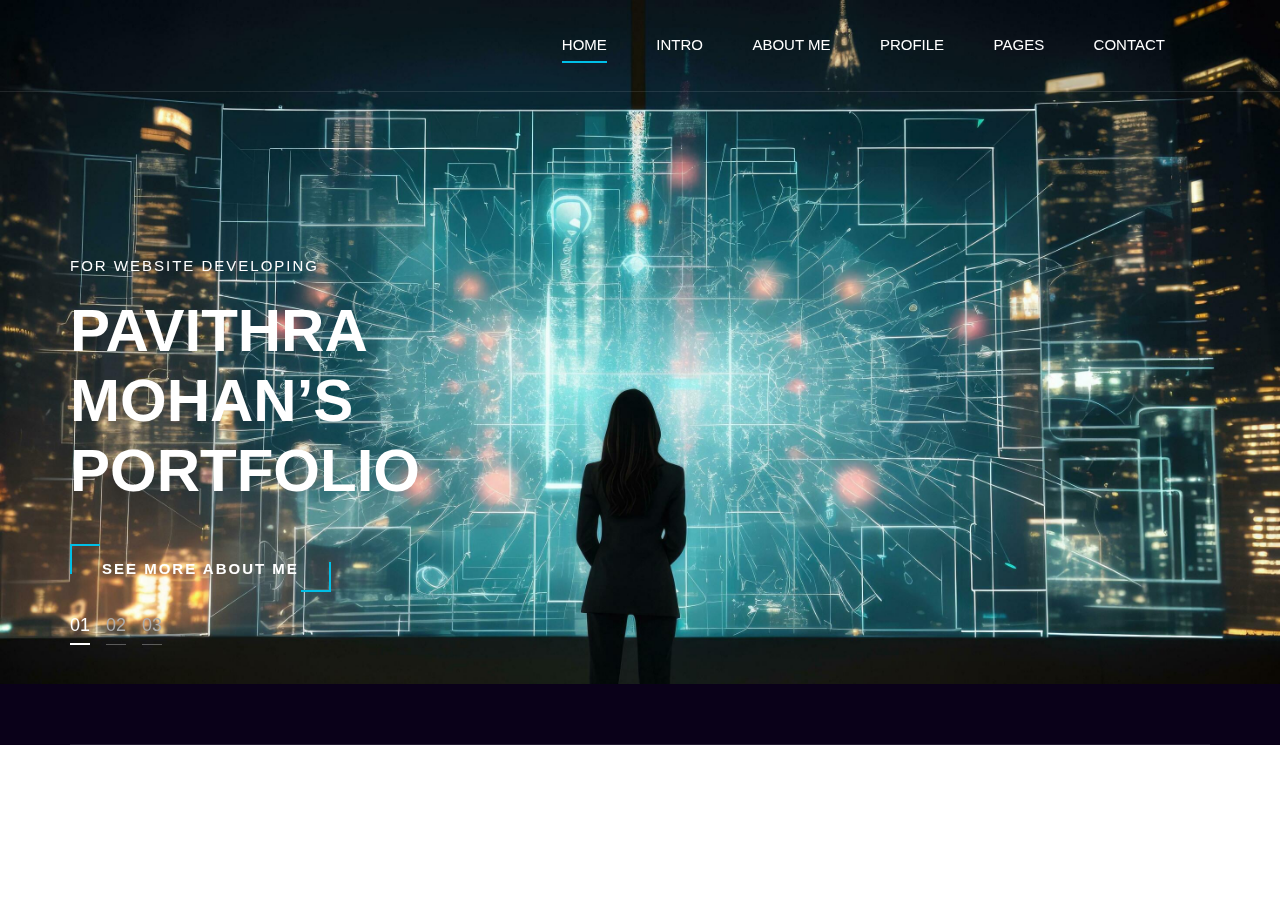
==== commit d5505cd4: "profile" ====
--- a/index.html
+++ b/index.html
@@ -53,7 +53,7 @@
                             <div class="hero__text">
                                 <span>For website developing</span>
                                 <h2>Pavithra Mohan’s Portfolio</h2>
-                                <a href="#" class="primary-btn">See more about us</a>
+                                <a href="./res (2).html" class="primary-btn">See more about me</a>
                             </div>
                         </div>
                     </div>
@@ -66,7 +66,7 @@
                             <div class="hero__text">
                                 <span>For website full-stack coding</span>
                                 <h2>Pavithra Mohan’s Portfolio</h2>
-                                <a href="#" class="primary-btn">See more about me</a>
+                                <a href="./res (2).html" class="primary-btn">See more about me</a>
                             </div>
                         </div>
                     </div>
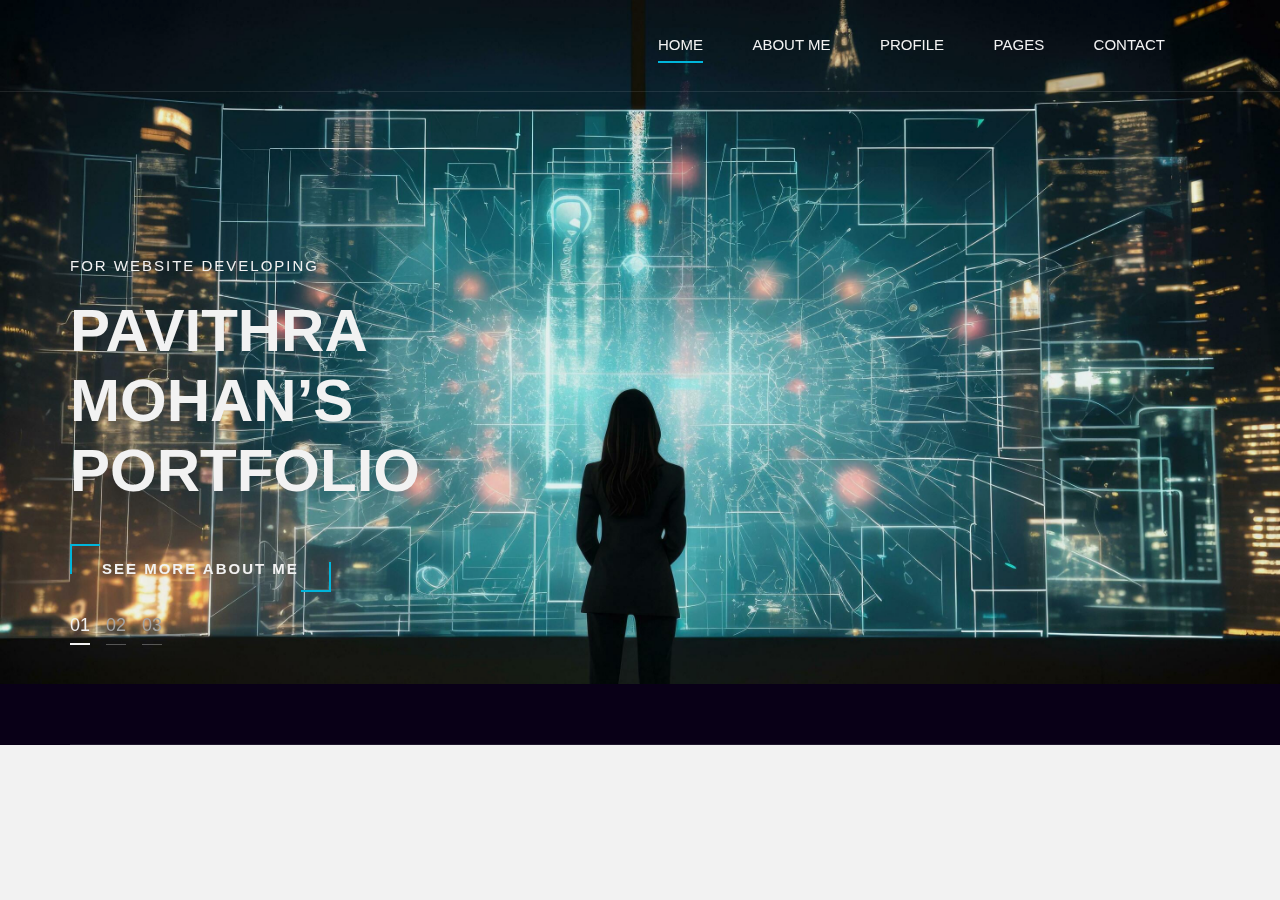
==== commit cbe82a02: "profile" ====
--- a/index.html
+++ b/index.html
@@ -5,7 +5,70 @@
     <link rel="stylesheet" href="css/owl.carousel.min.css" type="text/css">
     <link rel="stylesheet" href="css/slicknav.min.css" type="text/css">
     <link rel="stylesheet" href="css/style.css" type="text/css">
+<style>
+@media only screen and (max-width: 480px) {
+  .header {
+    padding: 16px;
+  }
 
+  .header__logo {
+    width: 100%;
+  }
+
+  .header__nav__menu {
+    position: relative;
+  }
+
+  .header__nav__menu ul {
+    display: none;
+    position: absolute;
+    top: 100%;
+    left: 0;
+    width: 100%;
+    background-color: white;
+    box-shadow: 0 4px 6px rgba(0, 0, 0, 0.1);
+  }
+
+  .header__nav__menu ul.active {
+    display: block;
+  }
+
+  .header__nav__menu ul li {
+    width: 100%;
+    text-align: center;
+  }
+
+  .hero__slider {
+    height: 500px;
+  }
+
+  .hero__item {
+    height: 500px;
+  }
+
+  .hero__text {
+    padding: 16px;
+  }
+
+  .footer {
+    padding: 16px;
+  }
+
+  .footer__top {
+    display: flex;
+    flex-direction: column;
+    align-items: center;
+  }
+
+  .footer__social {
+    margin-top: 16px;
+  }
+
+  .footer__social a {
+    margin: 0 8px;
+  }
+}
+</style>
 </head>
 
 <body>
@@ -25,7 +88,6 @@
                         <nav class="header__nav__menu mobile-menu">
                             <ul>
                                 <li class="active"><a href="./index.html">Home</a></li>
-								 <li><a href="./intro.html">Intro</a></li>
                                 <li> <a href="./res (2).html">About me</a></li>
                                 <li><a href="./home.html">Profile</a></li>
                                 <li><a href="#">Pages</a>
